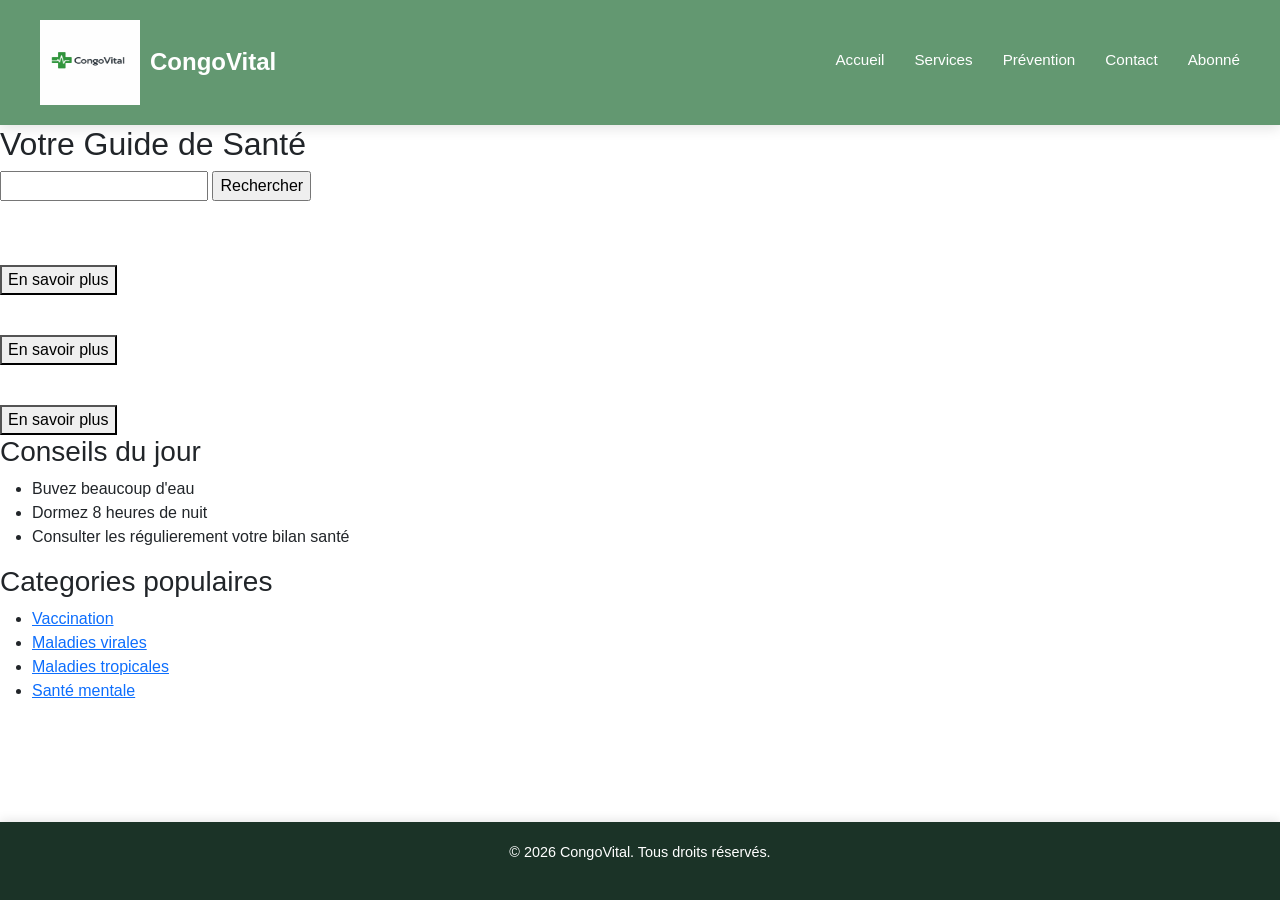
==== code/frontend/html/prevention.html @ d44cf036 "Samedi 25 14 files" ====
<!DOCTYPE html>
<html lang="fr">
<head>
    <meta charset="UTF-8">
    <meta name="viewport" content="width=device-width, initial-scale=1.0">
    <title>Prevention</title>
    <link href="https://cdnjs.cloudflare.com/ajax/libs/bootstrap/5.3.0/css/bootstrap.min.css" rel="stylesheet">
    <link rel="stylesheet" href="../css/common.css">

</head>
<body>
    <header>
        <div class="logo">
            <img src="../../photos/logo.jpg" alt="Logo CongoVital" width="100px" height="85px">
            <h1>CongoVital</h1>
        </div>
        <nav class="navi">
            <ul>
                <li><a href="../../index.html">Accueil</a></li>
                <li><a href="./services.html">Services</a></li>
                <li><a href="./prevention.html">Prévention</a></li>
                <li><a href="./contact.html">Contact</a></li>
                <li><a href="./abonne.html">Abonné</a></li>
            </ul>
        </nav>
    </header>
    <main>
        <section>
            <div>
                <div>
                    <h2>Votre Guide de Santé</h2>
                    <form action="">
                        <input type="text">
                        <input type="button" value="Rechercher">
                    </form>                 
                </div>
                <div>
                    <img src="" alt="">
                </div>
            </div>
        </section>
        <section>
            <div>
                <img src="" alt="">
                <h3></h3>
                <p></p>
                <button>En savoir plus</button>
            </div>
            <div>
                <img src="" alt="">
                <h3></h3>
                <p></p>
                <button>En savoir plus</button>
            </div>
            <div>
                <img src="" alt="">
                <h3></h3>
                <p></p>
                <button>En savoir plus</button>
            </div>
            <div>
                <h3>Conseils du jour</h3>
                <nav>
                    <ul>
                        <li>
                            Buvez beaucoup d'eau
                        </li>
                        <li>
                            Dormez 8 heures de nuit
                        </li>
                        <li>
                            Consulter les régulierement votre bilan  santé
                        </li>
                    </ul>
                </nav>
                <h3>Categories populaires</h3>
                <nav>
                    <ul>
                        <li> <a href="./services.html">Vaccination</a></li>
                        <li><a href="./services.html">Maladies virales</a></li>
                        <li><a href="./services.html">Maladies tropicales</a></li>
                        <li><a href="./services.html">Santé mentale</a></li>
                    </ul>
                </nav>
            </div>
        </section>
    </main>
    <footer>
        <p>&copy; 2026 CongoVital. Tous droits réservés.</p>
    </footer>
</body>
</html>
---- code/frontend/css/common.css ----
:root {
    --header-bg: #639871;
    --button-bg: #014F31;
    --button-hover: #023d26;
    --white: #ffffff;
    --shadow: 0 4px 12px rgba(0, 0, 0, 0.1);
}

* {
    box-sizing: border-box;
}

html, body {
    margin: 0;
    padding: 0;
    font-family: 'Segoe UI', Tahoma, Geneva, Verdana, sans-serif;
}

body {
    min-height: 100vh;
    display: flex;
    flex-direction: column;
}

header {
    background-color: var(--header-bg);
    color: var(--white);
    padding: 20px 40px;
    display: flex;
    flex-wrap: wrap;
    justify-content: space-between;
    align-items: center;
    gap: 20px;
    box-shadow: var(--shadow);
    position: sticky;
    top: 0;
    z-index: 100;
}

header .logo {
    display: flex;
    align-items: center;
    justify-content: center;
    gap: 10px;
    flex-shrink: 0;
}

header .logo h1 {
    font-size: 1.5em;
    font-weight: 700;
    margin: 0;
}

.logo img {
    margin-right: 0;
    transition: transform 0.3s;
}

.logo img:hover {
    transform: scale(1.05);
}

.navi ul {
    list-style: none;
    display: flex;
    gap: 30px;
    color: var(--white);
    flex-wrap: wrap;
    margin: 0;
    padding: 0;
}

.navi ul li a {
    color: var(--white);
    text-decoration: none;
    display: inline-block;
    font-size: 0.95em;
    font-weight: 500;
    transition: all 0.3s ease;
    position: relative;
    padding-bottom: 5px;
}

.navi ul li a::after {
    content: '';
    position: absolute;
    width: 0;
    height: 2px;
    bottom: 0;
    left: 0;
    background-color: #C8E6C9;
    transition: width 0.3s ease;
}

.navi ul li a:hover::after {
    width: 100%;
}

.navi ul li a:hover {
    color: #C8E6C9;
}

main {
    flex: 1;
}

footer {
    background-color: #1B3327;
    color: var(--white);
    text-align: center;
    padding: 20px;
    font-size: 0.9em;
    box-shadow: 0 -2px 10px rgba(0, 0, 0, 0.1);
}

@media (max-width: 768px) {
    header {
        flex-direction: column;
        gap: 15px;
        padding: 15px 20px;
    }

    header .logo h1 {
        font-size: 1.2em;
    }

    .logo img {
        width: 70px;
        height: auto;
    }

    .navi ul {
        justify-content: center;
        gap: 15px;
    }
}

@media (max-width: 480px) {
    header {
        padding: 12px 15px;
    }

    .navi ul {
        flex-direction: column;
        gap: 8px;
        text-align: center;
    }

    .navi ul li a {
        font-size: 0.85em;
    }

    footer {
        font-size: 0.8em;
        padding: 12px;
    }
}
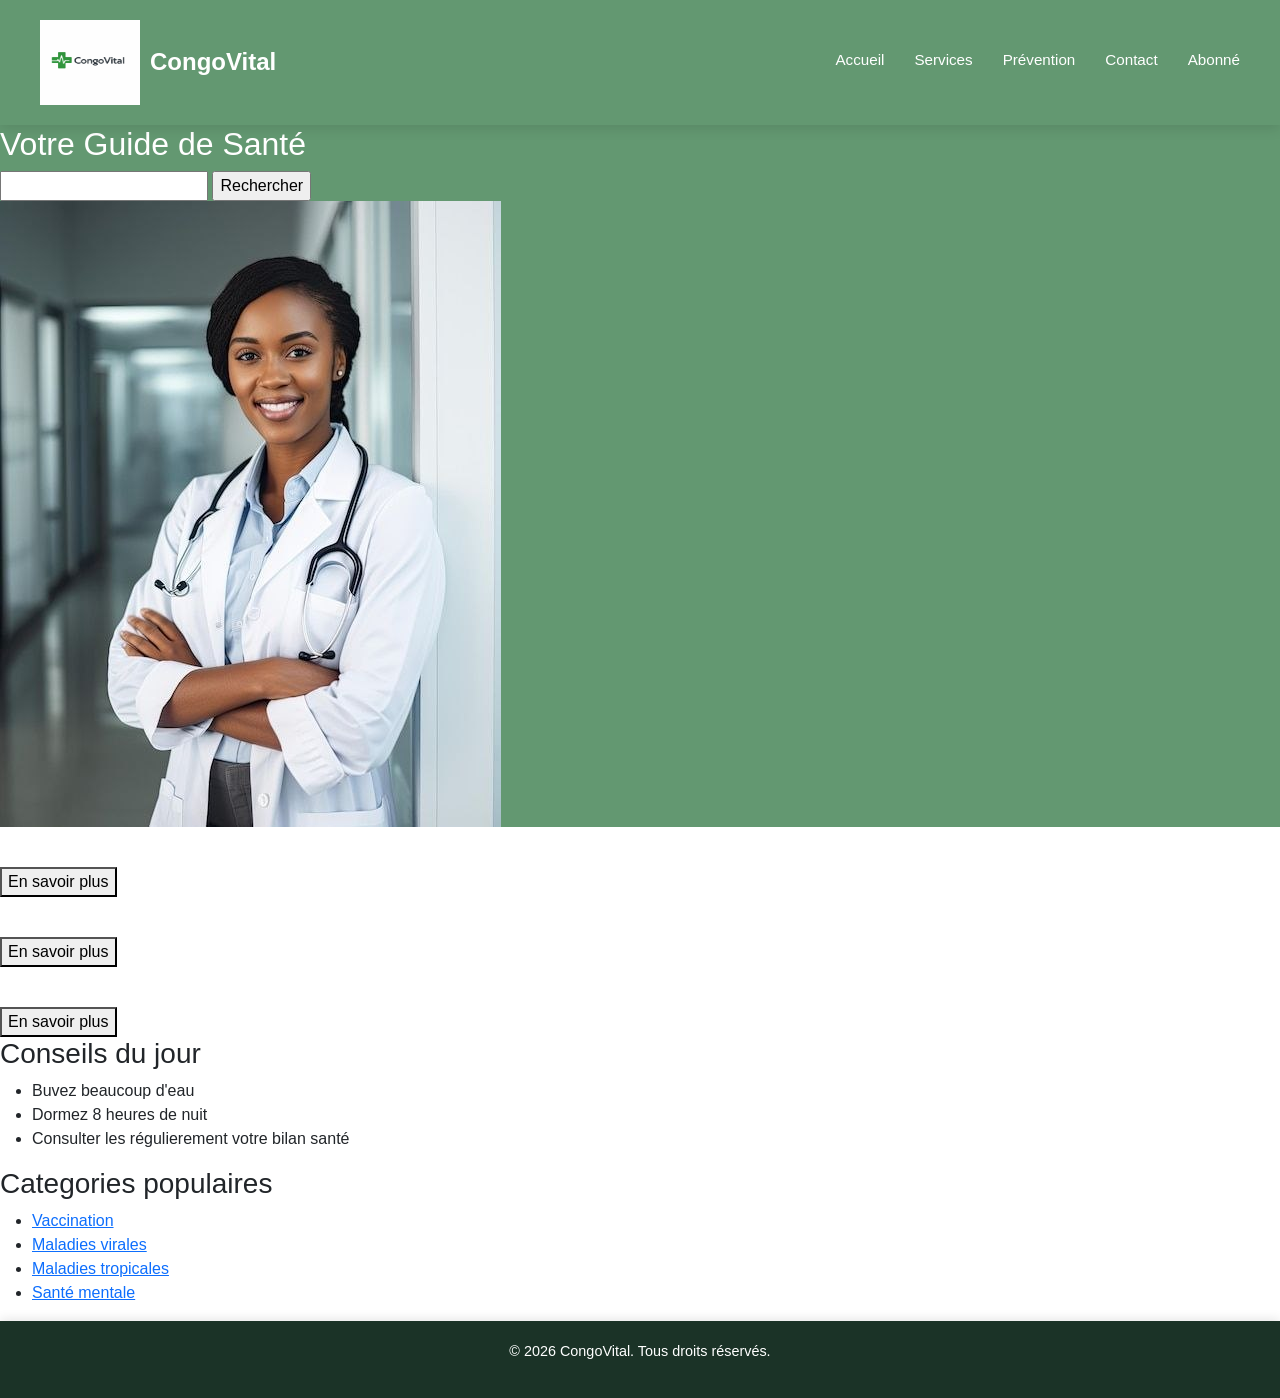
==== commit 879d3172: "dim03" ====
--- a/code/frontend/html/prevention.html
+++ b/code/frontend/html/prevention.html
@@ -6,6 +6,15 @@
     <title>Prevention</title>
     <link href="https://cdnjs.cloudflare.com/ajax/libs/bootstrap/5.3.0/css/bootstrap.min.css" rel="stylesheet">
     <link rel="stylesheet" href="../css/common.css">
+    <style>
+        .medecin {
+            background: var(--header-bg);
+            color: var(--white);
+        }
+        body{
+            font-family: sans-serif, inter , roboto , open Sans , poppins , nunito sans;
+        }
+    </style>
 
 </head>
 <body>
@@ -25,7 +34,7 @@
         </nav>
     </header>
     <main>
-        <section>
+        <section class="medecin">
             <div>
                 <div>
                     <h2>Votre Guide de Santé</h2>
@@ -35,7 +44,7 @@
                     </form>                 
                 </div>
                 <div>
-                    <img src="" alt="">
+                    <img src="/code/photos/infirmiere.jpg" alt="infirmiere">
                 </div>
             </div>
         </section>
